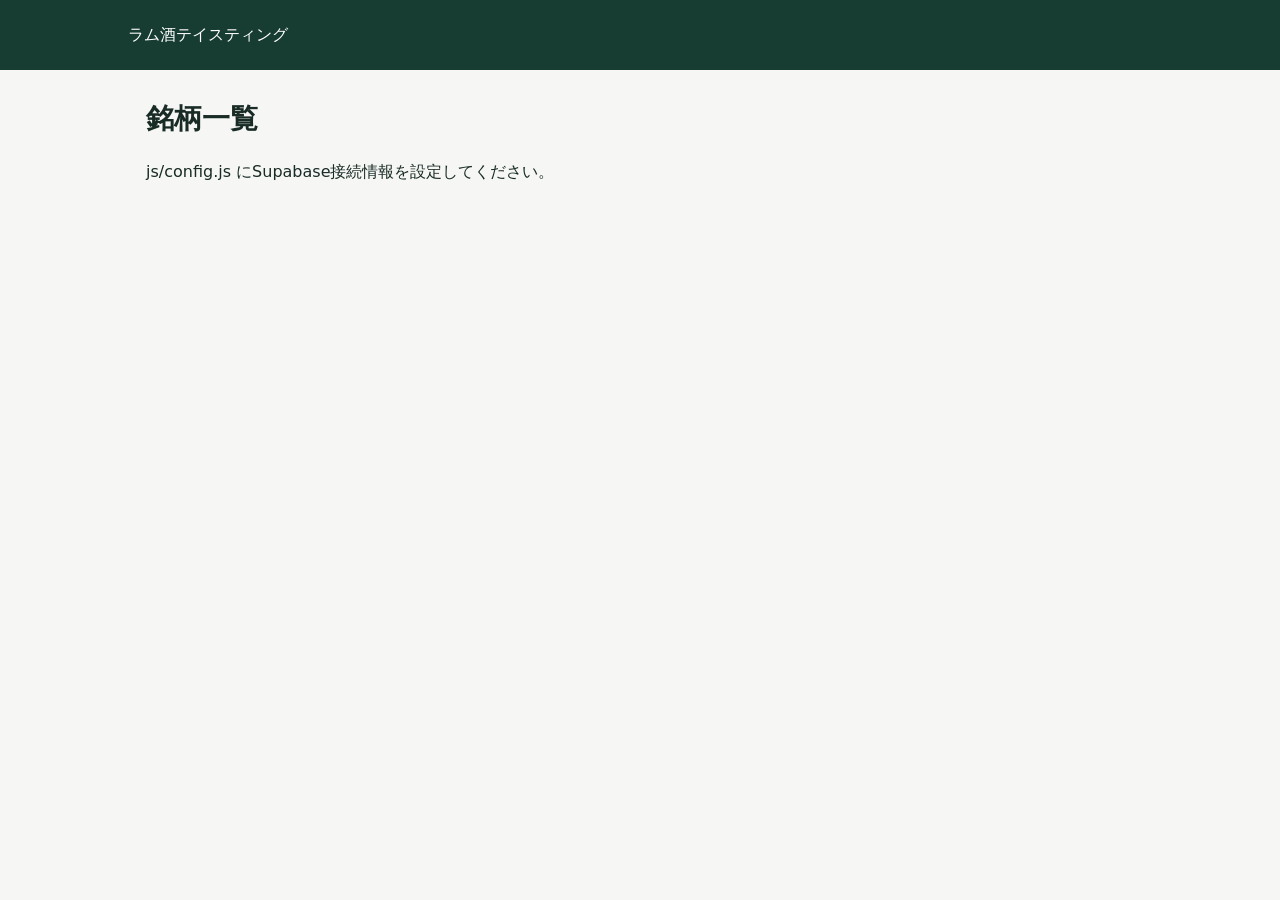
==== index.html @ 3d83b961 "Add files via upload" ====
<!doctype html><html lang="ja"><head><meta charset="utf-8"><meta name="viewport" content="width=device-width,initial-scale=1"><title>ラム酒テイスティング | 銘柄一覧</title><link rel="stylesheet" href="css/style.css"></head><body><header><a href="index.html">ラム酒テイスティング</a></header><main><h1>銘柄一覧</h1><p id="status" aria-live="polite">読み込み中…</p><div id="rum-list" class="grid"></div></main><script src="js/config.js"></script><script src="js/api.js"></script><script src="js/list.js"></script></body></html>
---- css/style.css ----
*{box-sizing:border-box}body{margin:0;font-family:system-ui,-apple-system,"Noto Sans JP",sans-serif;background:#f6f7f5;color:#192b25;line-height:1.65}header{background:#173c32;color:#fff;padding:22px max(20px,calc((100vw - 1024px)/2))}header a{color:#fff;text-decoration:none}main{max-width:1024px;margin:auto;padding:26px 18px 60px}h1{font-size:1.75rem;margin:0 0 12px}h2{font-size:1.25rem}h3{font-size:1.05rem}.muted,small{color:#62736c}header .muted{color:#d2e1da}.grid{display:grid;grid-template-columns:repeat(auto-fit,minmax(230px,1fr));gap:16px}.rum-card,.panel,.review{display:block;background:white;border:1px solid #dce5de;border-radius:12px;overflow:hidden}.rum-card{color:inherit;text-decoration:none}.rum-card img,.rum-card .no-photo{height:180px;width:100%;object-fit:contain;background:#e9eee9}.no-photo{display:grid;place-items:center;color:#65746b}.card-body{padding:14px}.card-body h2{margin:4px 0}.card-body p{font-size:.9rem}.panel{padding:20px;margin:20px 0}.detail-layout{display:grid;grid-template-columns:minmax(180px,260px) 1fr;gap:20px}.detail-layout img,.detail-layout .no-photo{width:100%;max-height:320px;object-fit:contain;background:#eef1ed;border-radius:10px}label{display:block;font-weight:600;margin:15px 0 5px}input:not([type=checkbox]),select,textarea{width:100%;padding:10px;border:1px solid #b5c7bc;border-radius:8px;font:inherit}textarea{min-height:74px}.checklist{display:grid;grid-template-columns:repeat(auto-fit,minmax(130px,1fr));gap:6px}.checklist label{font-weight:400;margin:4px 0}button{background:#195b47;color:#fff;border:0;padding:11px 20px;border-radius:8px;cursor:pointer;margin-top:14px}button:disabled{opacity:.5}.secondary{background:#65746b}.review{padding:15px;margin:10px 0}.review p{white-space:pre-wrap;overflow-wrap:anywhere}.hint{font-size:.9rem;color:#62736c}@media(max-width:600px){.detail-layout{grid-template-columns:1fr}main{padding:18px 12px}header{padding:16px}}
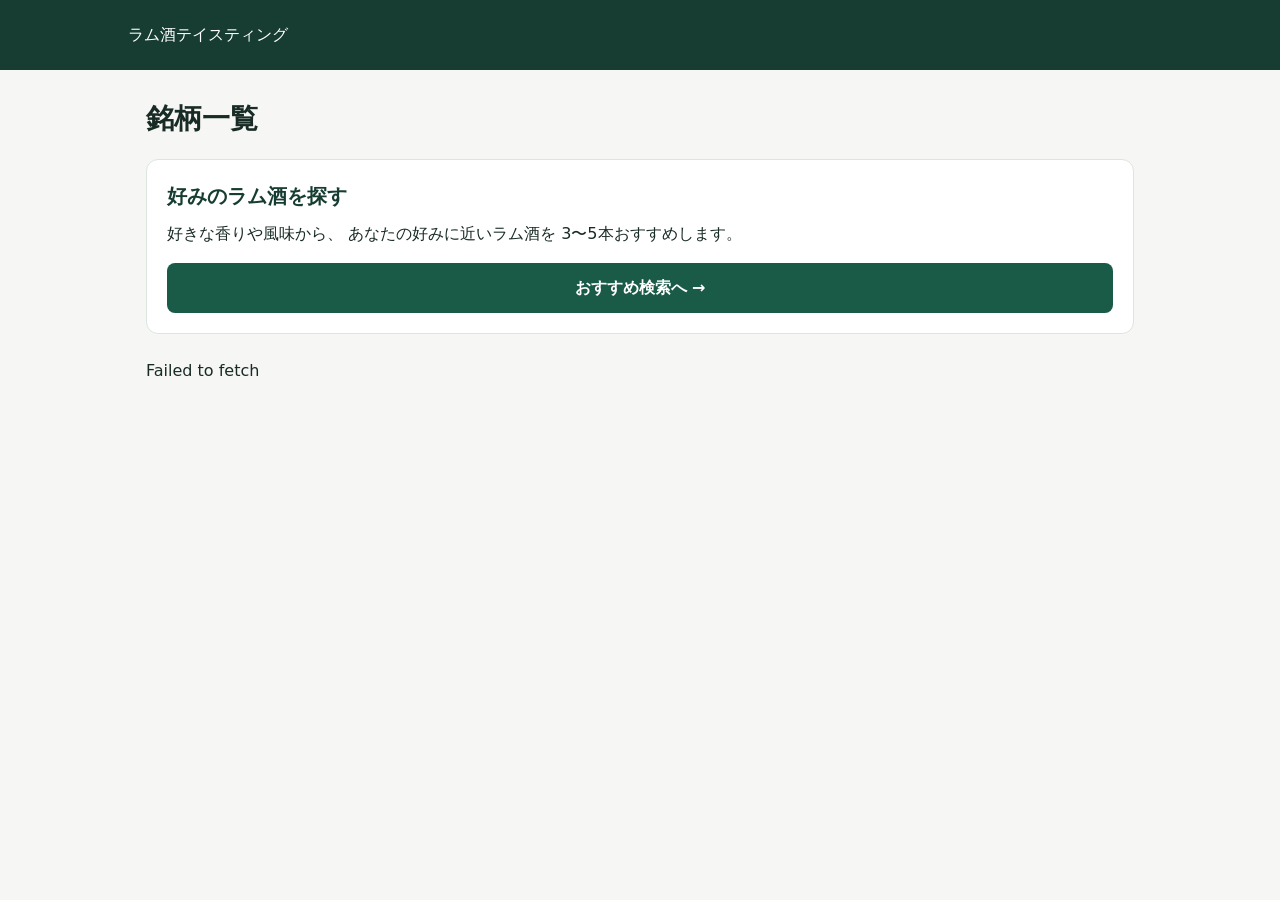
==== commit 99a3e45f: "Add recommendation link to homepage" ====
--- a/index.html
+++ b/index.html
@@ -1 +1,107 @@
-<!doctype html><html lang="ja"><head><meta charset="utf-8"><meta name="viewport" content="width=device-width,initial-scale=1"><title>ラム酒テイスティング | 銘柄一覧</title><link rel="stylesheet" href="css/style.css"></head><body><header><a href="index.html">ラム酒テイスティング</a></header><main><h1>銘柄一覧</h1><p id="status" aria-live="polite">読み込み中…</p><div id="rum-list" class="grid"></div></main><script src="js/config.js"></script><script src="js/api.js"></script><script src="js/list.js"></script></body></html>+
+<!doctype html>
+<html lang="ja">
+
+<head>
+
+  <meta charset="utf-8">
+
+  <meta
+    name="viewport"
+    content="width=device-width,initial-scale=1"
+  >
+
+  <title>ラム酒テイスティング | 銘柄一覧</title>
+
+  <link rel="stylesheet" href="css/style.css">
+
+  <!-- おすすめ検索へのリンク専用スタイル -->
+  <style>
+
+    .recommend-entry {
+      margin: 16px 0 24px;
+    }
+
+    .recommend-entry h2 {
+      margin: 0 0 8px;
+      color: #173c32;
+    }
+
+    .recommend-entry p {
+      margin: 8px 0 16px;
+    }
+
+    .recommend-entry-link {
+      display: block;
+      padding: 12px 20px;
+
+      background: #195b47;
+      color: #fff;
+      border-radius: 8px;
+
+      text-align: center;
+      text-decoration: none;
+      font-weight: 600;
+    }
+
+    .recommend-entry-link:hover {
+      background: #173c32;
+    }
+
+  </style>
+
+</head>
+
+<body>
+
+  <!-- ヘッダー -->
+  <header>
+    <a href="index.html">ラム酒テイスティング</a>
+  </header>
+
+  <main>
+
+    <h1>銘柄一覧</h1>
+
+    <!-- おすすめ検索への案内 -->
+    <section class="panel recommend-entry">
+
+      <h2>好みのラム酒を探す</h2>
+
+      <p>
+        好きな香りや風味から、
+        あなたの好みに近いラム酒を
+        3〜5本おすすめします。
+      </p>
+
+      <a
+        href="recommend.html"
+        class="recommend-entry-link"
+      >
+        おすすめ検索へ →
+      </a>
+
+    </section>
+
+    <!-- 銘柄データの読み込み状況 -->
+    <p id="status" aria-live="polite">
+      読み込み中…
+    </p>
+
+    <!-- 銘柄一覧 -->
+    <div id="rum-list" class="grid"></div>
+
+  </main>
+
+  <!-- Supabase接続設定 -->
+  <script src="js/config.js"></script>
+
+  <!-- 共通API -->
+  <script src="js/api.js"></script>
+
+  <!-- 銘柄一覧の表示処理 -->
+  <script src="js/list.js"></script>
+
+</body>
+
+</html>
--- a/css/style.css
+++ b/css/style.css
@@ -1 +1,371 @@
-*{box-sizing:border-box}body{margin:0;font-family:system-ui,-apple-system,"Noto Sans JP",sans-serif;background:#f6f7f5;color:#192b25;line-height:1.65}header{background:#173c32;color:#fff;padding:22px max(20px,calc((100vw - 1024px)/2))}header a{color:#fff;text-decoration:none}main{max-width:1024px;margin:auto;padding:26px 18px 60px}h1{font-size:1.75rem;margin:0 0 12px}h2{font-size:1.25rem}h3{font-size:1.05rem}.muted,small{color:#62736c}header .muted{color:#d2e1da}.grid{display:grid;grid-template-columns:repeat(auto-fit,minmax(230px,1fr));gap:16px}.rum-card,.panel,.review{display:block;background:white;border:1px solid #dce5de;border-radius:12px;overflow:hidden}.rum-card{color:inherit;text-decoration:none}.rum-card img,.rum-card .no-photo{height:180px;width:100%;object-fit:contain;background:#e9eee9}.no-photo{display:grid;place-items:center;color:#65746b}.card-body{padding:14px}.card-body h2{margin:4px 0}.card-body p{font-size:.9rem}.panel{padding:20px;margin:20px 0}.detail-layout{display:grid;grid-template-columns:minmax(180px,260px) 1fr;gap:20px}.detail-layout img,.detail-layout .no-photo{width:100%;max-height:320px;object-fit:contain;background:#eef1ed;border-radius:10px}label{display:block;font-weight:600;margin:15px 0 5px}input:not([type=checkbox]),select,textarea{width:100%;padding:10px;border:1px solid #b5c7bc;border-radius:8px;font:inherit}textarea{min-height:74px}.checklist{display:grid;grid-template-columns:repeat(auto-fit,minmax(130px,1fr));gap:6px}.checklist label{font-weight:400;margin:4px 0}button{background:#195b47;color:#fff;border:0;padding:11px 20px;border-radius:8px;cursor:pointer;margin-top:14px}button:disabled{opacity:.5}.secondary{background:#65746b}.review{padding:15px;margin:10px 0}.review p{white-space:pre-wrap;overflow-wrap:anywhere}.hint{font-size:.9rem;color:#62736c}@media(max-width:600px){.detail-layout{grid-template-columns:1fr}main{padding:18px 12px}header{padding:16px}}+*{box-sizing:border-box}body{margin:0;font-family:system-ui,-apple-system,"Noto Sans JP",sans-serif;background:#f6f7f5;color:#192b25;line-height:1.65}header{background:#173c32;color:#fff;padding:22px max(20px,calc((100vw - 1024px)/2))}header a{color:#fff;text-decoration:none}main{max-width:1024px;margin:auto;padding:26px 18px 60px}h1{font-size:1.75rem;margin:0 0 12px}h2{font-size:1.25rem}h3{font-size:1.05rem}.muted,small{color:#62736c}header .muted{color:#d2e1da}.grid{display:grid;grid-template-columns:repeat(auto-fit,minmax(230px,1fr));gap:16px}.rum-card,.panel,.review{display:block;background:white;border:1px solid #dce5de;border-radius:12px;overflow:hidden}.rum-card{color:inherit;text-decoration:none}.rum-card img,.rum-card .no-photo{height:180px;width:100%;object-fit:contain;background:#e9eee9}.no-photo{display:grid;place-items:center;color:#65746b}.card-body{padding:14px}.card-body h2{margin:4px 0}.card-body p{font-size:.9rem}.panel{padding:20px;margin:20px 0}.detail-layout{display:grid;grid-template-columns:minmax(180px,260px) 1fr;gap:20px}.detail-layout img,.detail-layout .no-photo{width:100%;max-height:320px;object-fit:contain;background:#eef1ed;border-radius:10px}label{display:block;font-weight:600;margin:15px 0 5px}input:not([type=checkbox]),select,textarea{width:100%;padding:10px;border:1px solid #b5c7bc;border-radius:8px;font:inherit}textarea{min-height:74px}.checklist{display:grid;grid-template-columns:repeat(auto-fit,minmax(130px,1fr));gap:6px}.checklist label{font-weight:400;margin:4px 0}button{background:#195b47;color:#fff;border:0;padding:11px 20px;border-radius:8px;cursor:pointer;margin-top:14px}button:disabled{opacity:.5}.secondary{background:#65746b}.review{padding:15px;margin:10px 0}.review p{white-space:pre-wrap;overflow-wrap:anywhere}.hint{font-size:.9rem;color:#62736c}@media(max-width:600px){.detail-layout{grid-template-columns:1fr}main{padding:18px 12px}header{padding:16px}}
+
+/* ==================================================
+   おすすめ検索ページ専用スタイル
+   ================================================== */
+
+
+/* --------------------------------------------------
+   1. 香り・風味の選択肢
+   -------------------------------------------------- */
+
+#recommend-form .flavor-grid {
+  display: grid;
+  grid-template-columns: repeat(3, minmax(0, 1fr));
+  gap: 10px;
+  margin-top: 16px;
+}
+
+#recommend-form .flavor-option {
+  display: flex;
+  align-items: center;
+  gap: 8px;
+
+  margin: 0;
+  padding: 12px;
+
+  background: #f6f7f5;
+  border: 1px solid #dce5de;
+  border-radius: 8px;
+
+  font-size: 0.9rem;
+  font-weight: 400;
+  overflow-wrap: anywhere;
+
+  cursor: pointer;
+  transition: background 0.15s, border-color 0.15s;
+}
+
+#recommend-form .flavor-option:hover {
+  background: #e9f0eb;
+  border-color: #8eae9e;
+}
+
+
+/* チェックボックス */
+
+#recommend-form input[type="checkbox"] {
+  width: 18px;
+  height: 18px;
+  margin: 0;
+
+  flex-shrink: 0;
+  accent-color: #195b47;
+
+  cursor: pointer;
+}
+
+
+/* 選択された香り */
+
+#recommend-form .flavor-option:has(input:checked) {
+  background: #e1eee6;
+  border-color: #195b47;
+  color: #173c32;
+  font-weight: 600;
+}
+
+
+/* 苦手な香りの選択色 */
+
+#disliked-tags .flavor-option:has(input:checked) {
+  background: #f5e8e3;
+  border-color: #b77c69;
+  color: #824b39;
+}
+
+#disliked-tags input[type="checkbox"] {
+  accent-color: #a65e48;
+}
+
+
+/* 重複選択できない項目 */
+
+#recommend-form .flavor-option:has(input:disabled) {
+  opacity: 0.4;
+  cursor: not-allowed;
+}
+
+#recommend-form input:disabled {
+  cursor: not-allowed;
+}
+
+
+/* --------------------------------------------------
+   2. おすすめ本数
+   -------------------------------------------------- */
+
+#recommend-form .choice-group {
+  display: flex;
+  flex-wrap: wrap;
+  gap: 12px;
+}
+
+#recommend-form .choice-group label {
+  display: flex;
+  align-items: center;
+  justify-content: center;
+  gap: 8px;
+
+  margin: 0;
+  padding: 10px 22px;
+
+  background: #f6f7f5;
+  border: 1px solid #dce5de;
+  border-radius: 8px;
+
+  cursor: pointer;
+}
+
+
+/* 既存CSSによるラジオボタンの崩れを修正 */
+
+#recommend-form input[type="radio"] {
+  width: 18px;
+  height: 18px;
+
+  margin: 0;
+  padding: 0;
+
+  flex-shrink: 0;
+  accent-color: #195b47;
+
+  cursor: pointer;
+}
+
+#recommend-form .choice-group label:has(input:checked) {
+  background: #e1eee6;
+  border-color: #195b47;
+}
+
+
+/* --------------------------------------------------
+   3. 検索・リセットボタン
+   -------------------------------------------------- */
+
+#recommend-form .recommend-actions {
+  display: flex;
+  flex-wrap: wrap;
+  gap: 12px;
+  margin: 24px 0;
+}
+
+#recommend-form .recommend-actions button {
+  margin: 0;
+  padding: 14px 24px;
+
+  font-size: 1rem;
+  font-weight: 600;
+}
+
+#recommend-form button[type="submit"] {
+  flex: 1;
+}
+
+#recommend-form button[type="reset"] {
+  background: #65746b;
+}
+
+#recommend-form button:disabled {
+  cursor: not-allowed;
+}
+
+
+/* --------------------------------------------------
+   4. おすすめ検索結果
+   -------------------------------------------------- */
+
+#recommend-results {
+  display: grid;
+  grid-template-columns: repeat(3, minmax(0, 1fr));
+  gap: 16px;
+
+  margin-top: 20px;
+  align-items: stretch;
+}
+
+#recommend-results .recommend-card {
+  display: flex;
+  flex-direction: column;
+
+  min-width: 0;
+  padding: 14px;
+
+  background: #fff;
+  border: 1px solid #dce5de;
+  border-radius: 12px;
+
+  overflow: hidden;
+  overflow-wrap: anywhere;
+}
+
+
+/* 推薦順位 */
+
+#recommend-results .recommend-rank {
+  margin: 0 0 12px;
+  padding: 7px 10px;
+
+  background: #173c32;
+  color: #fff;
+  border-radius: 6px;
+
+  text-align: center;
+  font-size: 0.9rem;
+  font-weight: 600;
+}
+
+
+/* --------------------------------------------------
+   5. ボトル写真
+   -------------------------------------------------- */
+
+#recommend-results .recommend-card img,
+#recommend-results .recommend-card .no-photo {
+  display: block;
+
+  width: 100%;
+  max-width: 100%;
+  height: 220px;
+
+  object-fit: contain;
+
+  background: #eef1ed;
+  border-radius: 8px;
+}
+
+#recommend-results .recommend-card .no-photo {
+  display: grid;
+  place-items: center;
+}
+
+
+/* --------------------------------------------------
+   6. 銘柄名・説明文
+   -------------------------------------------------- */
+
+#recommend-results .recommend-card h3 {
+  margin: 14px 0 10px;
+  font-size: 1.05rem;
+  line-height: 1.5;
+}
+
+#recommend-results .recommend-card h3 a {
+  color: #173c32;
+  text-decoration: none;
+}
+
+#recommend-results .recommend-card h3 a:hover {
+  text-decoration: underline;
+}
+
+#recommend-results .recommend-card p:not(.recommend-rank) {
+  margin: 5px 0;
+  font-size: 0.85rem;
+  line-height: 1.65;
+}
+
+#recommend-results .recommend-card strong {
+  color: #173c32;
+}
+
+
+/* --------------------------------------------------
+   7. 銘柄詳細へのリンク
+   -------------------------------------------------- */
+
+#recommend-results .recommend-detail-link {
+  display: block;
+
+  margin-top: auto;
+  padding: 14px 0 4px;
+
+  color: #195b47;
+  font-size: 0.9rem;
+  font-weight: 600;
+  text-decoration: none;
+}
+
+#recommend-results .recommend-detail-link:hover {
+  text-decoration: underline;
+}
+
+
+/* --------------------------------------------------
+   8. タブレット対応
+   -------------------------------------------------- */
+
+@media (max-width: 800px) {
+
+  #recommend-form .flavor-grid {
+    grid-template-columns: repeat(2, minmax(0, 1fr));
+  }
+
+  #recommend-results {
+    grid-template-columns: repeat(2, minmax(0, 1fr));
+  }
+
+}
+
+
+/* --------------------------------------------------
+   9. スマートフォン対応
+   -------------------------------------------------- */
+
+@media (max-width: 600px) {
+
+  #recommend-form .panel {
+    padding: 14px;
+  }
+
+  #recommend-form .flavor-grid {
+    gap: 8px;
+  }
+
+  #recommend-form .flavor-option {
+    padding: 10px 8px;
+    font-size: 0.85rem;
+  }
+
+  #recommend-form .choice-group {
+    gap: 8px;
+  }
+
+  #recommend-form .choice-group label {
+    flex: 1;
+    padding: 10px;
+  }
+
+  #recommend-form .recommend-actions {
+    flex-direction: column;
+  }
+
+  #recommend-results {
+    grid-template-columns: 1fr;
+  }
+
+  #recommend-results .recommend-card {
+    padding: 16px;
+  }
+
+  #recommend-results .recommend-card img,
+  #recommend-results .recommend-card .no-photo {
+    height: 240px;
+  }
+
+  #recommend-results .recommend-card p:not(.recommend-rank) {
+    font-size: 0.9rem;
+  }
+
+}
+
+
+/* 非常に幅の狭い画面への対応 */
+
+@media (max-width: 360px) {
+
+  #recommend-form .flavor-grid {
+    grid-template-columns: 1fr;
+  }
+
+}
